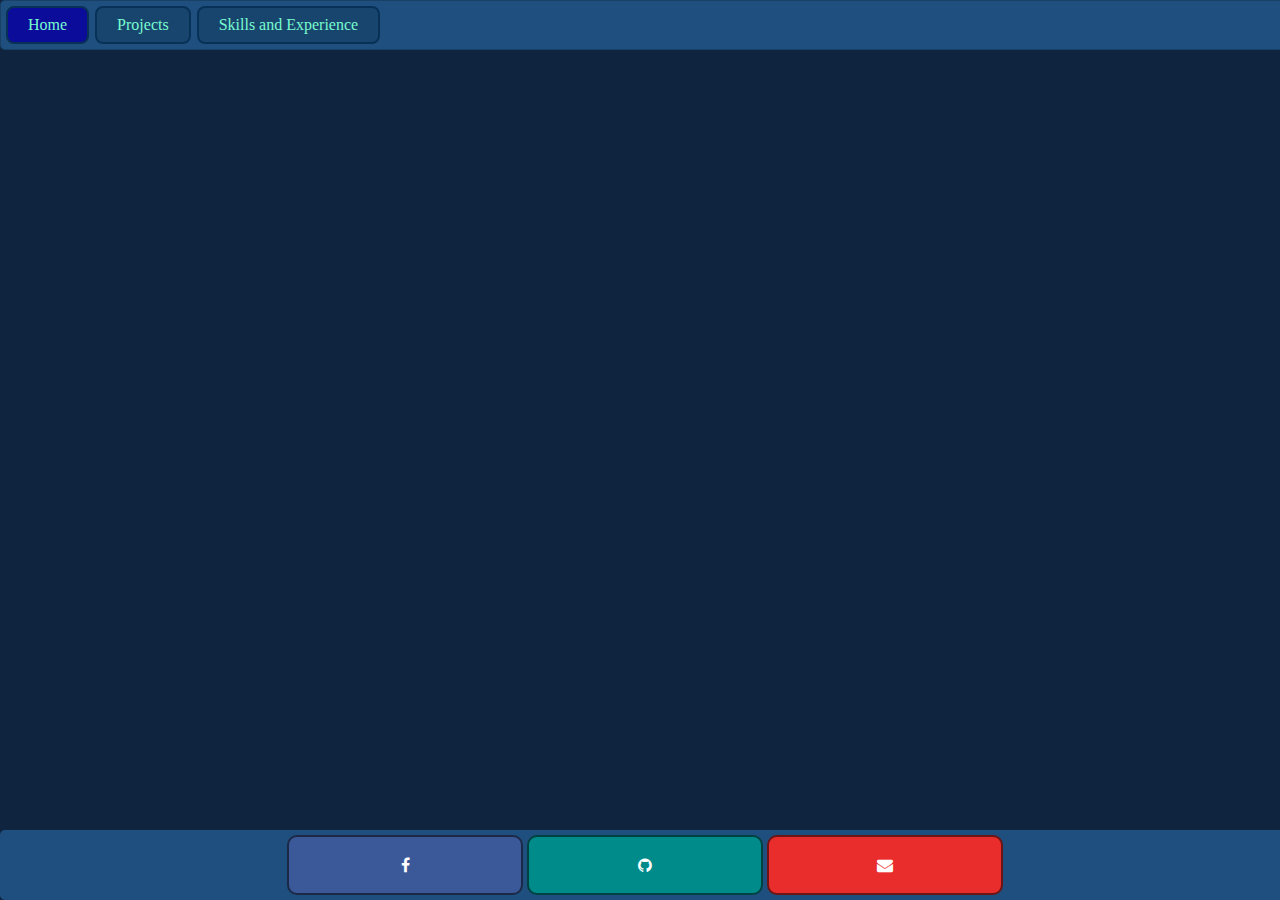
==== Experience.html @ ef9ff6ea "MAJOR UPDATE 21.09" ====
<!DOCTYPE html>
<html lang="en">
<head>
    <meta charset="UTF-8">
    <meta name="viewport" content="width=device-width, initial-scale=1.0">
    <title>Peter Døvle - Experience</title>
    <link rel="stylesheet" href="styles\Experience_style.css">
    <link rel="stylesheet" href="https://cdnjs.cloudflare.com/ajax/libs/font-awesome/4.7.0/css/font-awesome.min.css">
    <link rel="icon" type="image" href="images\Peter.ico">
</head>
<body>
    <div id="topNavbar">
        <a class="active" href="Index.html">Home</a>
        <a class="passive" href="Projects.html">Projects</a>
        <a class="passive" href="Experience.html">Skills and Experience</a>
    </div>




    <div class="footer" id="social_media">
        <a href="https://www.facebook.com/profile.php?id=100040382704842" 
        class="fa fa-facebook" target="_blank"></a>
        <a href="https://github.com/peterdovle"
        class="fa fa-github" target="_blank"></a>
        <a href="mailto:dovle.peter@gmail.com" class="fa fa-envelope"></a>
    </div>

    <script src="script/Sticky.js"></script>
    
</body>
</html>
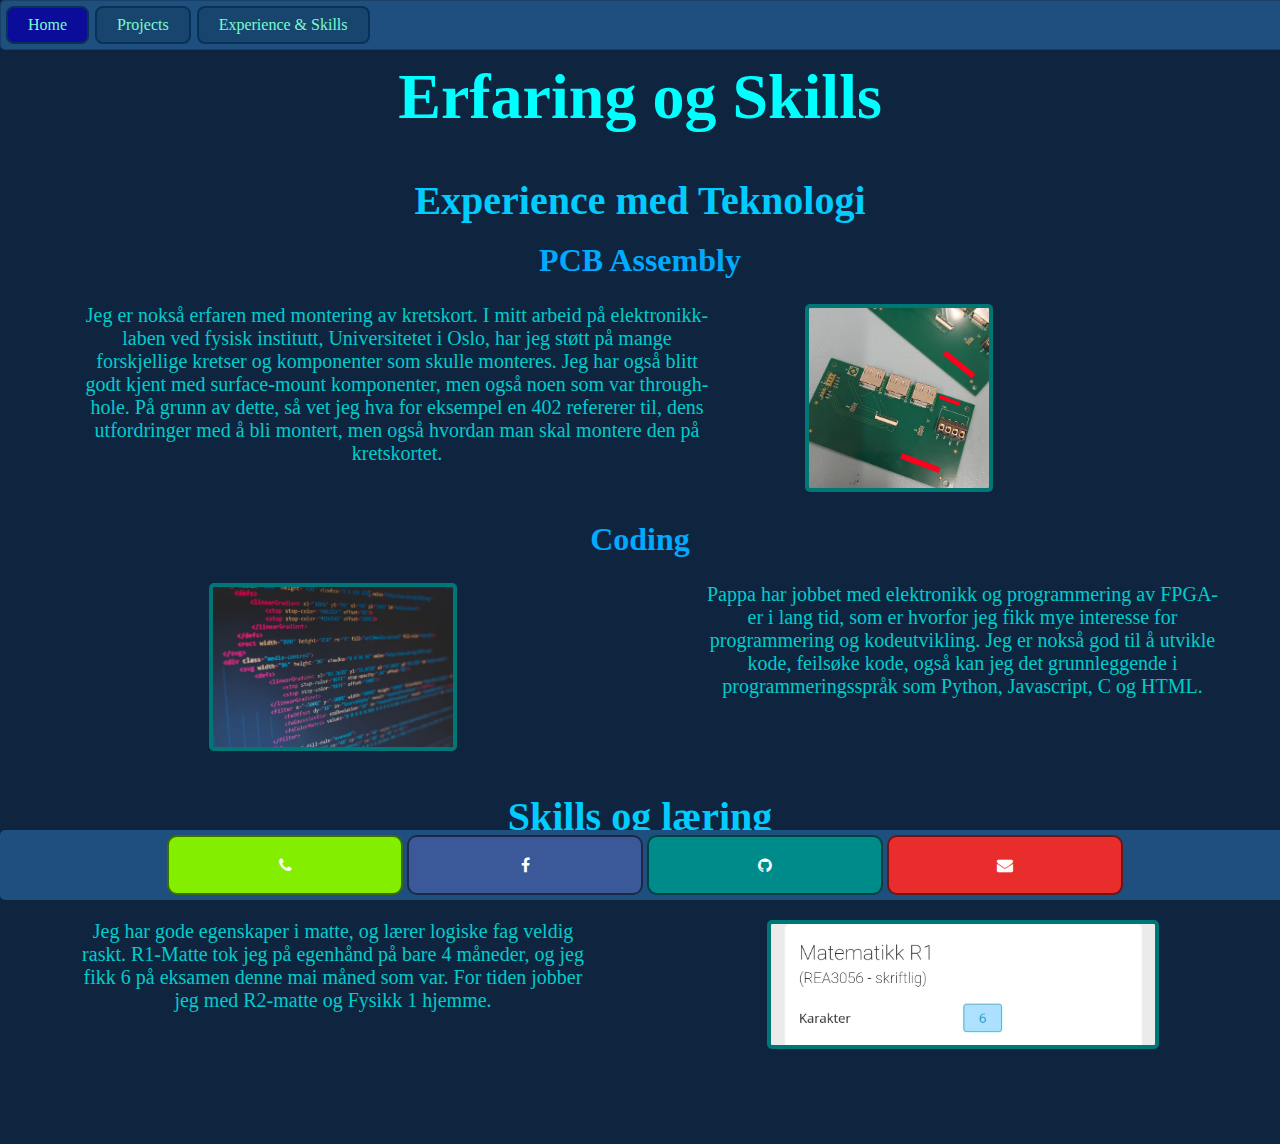
==== commit be6a2faa: "Lets gooo" ====
--- a/Experience.html
+++ b/Experience.html
@@ -1,5 +1,5 @@
 <!DOCTYPE html>
-<html lang="en">
+<html lang="nb">
 <head>
     <meta charset="UTF-8">
     <meta name="viewport" content="width=device-width, initial-scale=1.0">
@@ -10,15 +10,78 @@
 </head>
 <body>
     <div id="topNavbar">
-        <a class="active" href="Index.html">Home</a>
+        <a class="active" href="index.html">Home</a>
         <a class="passive" href="Projects.html">Projects</a>
-        <a class="passive" href="Experience.html">Skills and Experience</a>
+        <a class="passive" href="Experience.html">Experience & Skills</a>
     </div>
 
+    <div class="header">
+        <h1>Erfaring og Skills</h1>
+    </div>
+
+    <section id="Texperience">
+        <div class="section_header">
+            <h2>Experience med Teknologi</h2>
+        </div>
+        <div id="TexperienceGrid" class="griddy">
+            <div class="subheader item1" id="PCB_assembly">
+                <h3>PCB Assembly</h3>
+            </div>
+
+            <div class="paragraph item2">
+                <p>
+                    Jeg er nokså erfaren med montering av kretskort. I mitt arbeid på elektronikk-laben ved fysisk institutt, Universitetet i Oslo, har jeg støtt på mange forskjellige kretser og komponenter som skulle monteres. Jeg har også blitt godt kjent med surface-mount komponenter, men også noen som var through-hole. På grunn av dette, så vet jeg hva for eksempel en 402 refererer til, dens utfordringer med å bli montert, men også hvordan man skal montere den på kretskortet.
+                </p>
+            </div>
+            <div class="item3">
+                <img src="images/PCB.png" width="180px" height="auto">
+            </div>
+
+            
+            <div class="subheader item4" id="Coding">
+                <h3>Coding</h3>
+            </div>
+
+            <div class="item5">
+                <img src="images/Coding.png" width="240px" height="auto">
+            </div>
+            <div class="paragraph item6">
+                <p>Pappa har jobbet med elektronikk og programmering av FPGA-er i lang tid, som er hvorfor jeg fikk mye interesse for programmering og kodeutvikling. Jeg er nokså god til å utvikle kode, feilsøke kode, også kan jeg det grunnleggende i programmeringsspråk som Python, Javascript, C og HTML.</p>
+            </div>
+
+        </div>
+    </section>
 
 
+    <section id="skillz">
+        <div class="section_header">
+            <h2>Skills og læring</h2>
+        </div>
+        <div id="SkillsGrid" class="griddy">
+            <div class="subheader item7" id="Math">
+                <h3>Matte</h3>
+            </div>
+            <div class="item8">
+                <p>
+                    Jeg har gode egenskaper i matte, og lærer logiske fag veldig raskt. R1-Matte tok jeg på egenhånd på bare 4 måneder, og jeg fikk 6 på eksamen denne mai måned som var. For tiden jobber jeg med R2-matte og Fysikk 1 hjemme.
+                </p>
+            </div>
+            <div class="item9">
+                <img src="images/Math.png" class="imageMath">
+            </div>
+
+            
+        </div>
+    </section>
+
+
+    <div class="spacing">
+        <br>
+        <br>
+    </div>
 
     <div class="footer" id="social_media">
+        <a href="tel:+4745159043" class="fa fa-phone"></a>
         <a href="https://www.facebook.com/profile.php?id=100040382704842" 
         class="fa fa-facebook" target="_blank"></a>
         <a href="https://github.com/peterdovle"
